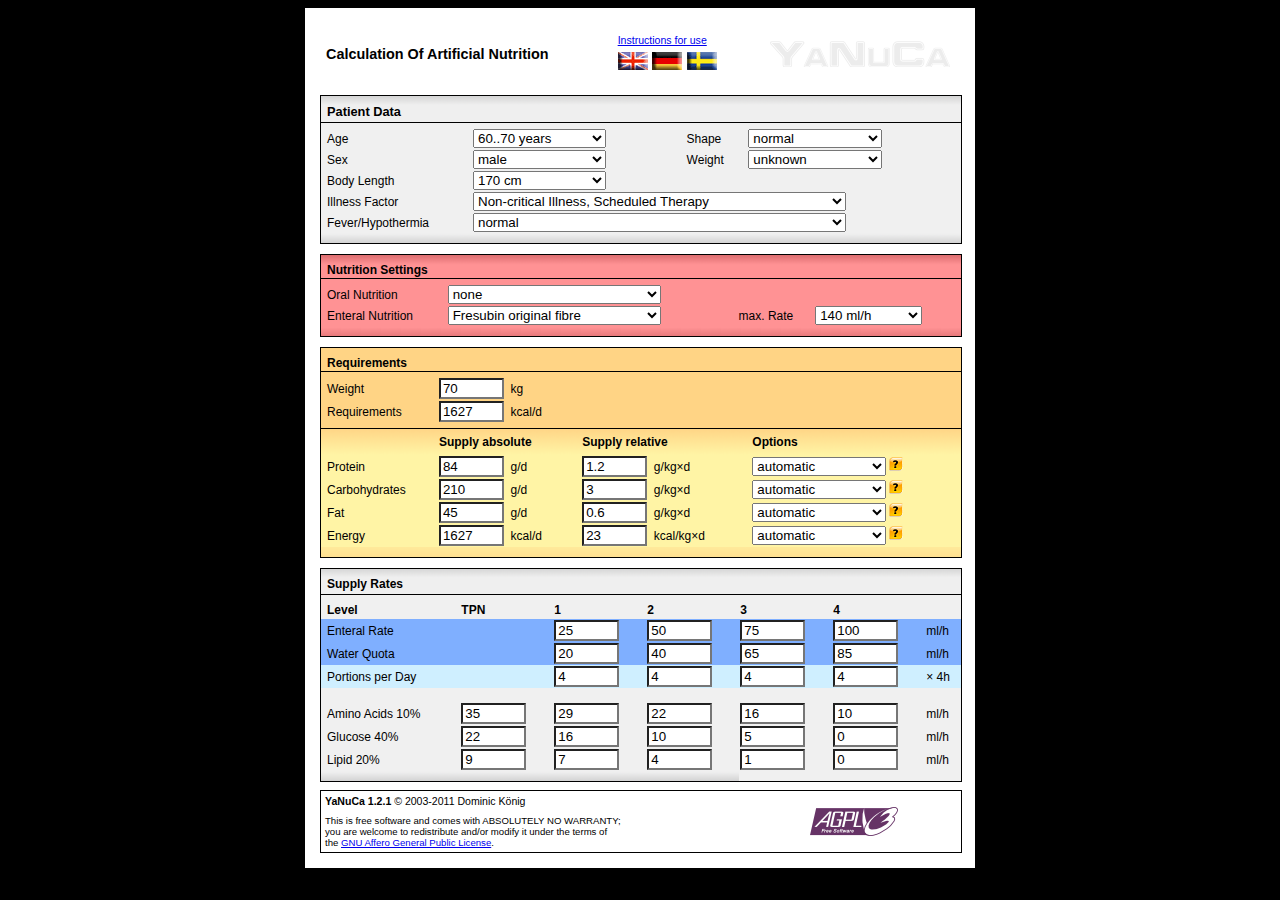
==== index.html @ 4f9ae07c "Repo initialized." ====
<?xml version="1.0" encoding="UTF-8"?>

<!DOCTYPE
 html PUBLIC "-//W3C//DTD XHTML 1.0 Transitional//EN"
 "http://www.w3.org/TR/xhtml1/DTD/xhtml1-transitional.dtd">

<html xmlns="http://www.w3.org/1999/xhtml" lang="en" xml:lang="en">

<!--

    This document is part of the YaNuCa ICU nutrition calculation program.

    YaNuCa (Yet Another NUtrition CAlculator) Version 1.2

    (c) 2003-2009 Dominic König (nursix.org)

    The YaNuCa program is free software - you can redistribute and/or modify it
    under the terms of the GNU Affero General Public License as published by
    the Free Software Foundation, either version 3 of the License, or (at your
    option) any later version.

    The YaNuCa program is distributed in the hope that it will be useful, but
    WITHOUT ANY WARRANTY; without even the implied warranty of MERCHANTABILITY
    or FITNESS FOR A PARTICULAR PURPOSE.  See the GNU Affero Public License
    for more details.

    You should have received a copy of the GNU Affero Public License
    along with this document; if not, see <http://www.gnu.org/licenses/>.

    If you want to find out more about the YaNuCa project, please visit
    my website at <http://www.nursix.org/>.

-->

    <head>

        <title>YaNuCa ICU Nutrition Calculator</title>
        <meta http-equiv="Content-Type" content="text/html; charset=UTF-8" />

        <!-- Stylesheets -->
        <link href="./style/style.css"           type="text/css" rel="stylesheet"/>
        <link href="./jquery/jquery.cluetip.css" type="text/css" rel="stylesheet" />

        <!-- jQuery and Plugins -->
        <script src="./jquery/jquery.js"             type="text/javascript"></script>
        <script src="./jquery/jquery.dimensions.js"  type="text/javascript"></script>
        <script src="./jquery/jquery.hoverIntent.js" type="text/javascript"></script>
        <script src="./jquery/jquery.cluetip.js"     type="text/javascript"></script>

        <!-- YaNuCa -->
        <script src="./yalang.js"             type="text/javascript"></script>
        <script src="./yanuca/yanuca.data.js" type="text/javascript"></script>
        <script src="./yanuca/yanuca.js"      type="text/javascript"></script>

        <!-- activate clueTips -->
        <script type="text/javascript">//<![CDATA[
            $(document).ready(function() {
                $('img.tips').cluetip({ splitTitle: '|', showTitle: false });
            });
        //]]></script>

    </head>

    <body onload="resizeTo(screen.availWidth-60,screen.availHeight-80); moveTo(30,40); yanuca();">
        <div align="center">
            <div id="Page">

                <!-- ************************************************************************ -->

                <a id="Start" name="Start" /> <!-- not really necessary -->

                <!-- ************************** NoJavaScript ******************************** -->

                <noscript>
                    <div id="NoJavaScript">
                        <p>
                        <b>You can't use the functions of this document properly!</b><br />
                        Your browser doesn't support JavaScript or JavaScript has been disabled.
                        </p>
                    </div> <!-- NoJavaScript end -->
                </noscript>

                <!-- ************************** Header ************************************** -->

                <div id="Header">

                    <table class="titlearea">
                        <tbody>
                            <tr>
                                <td id="DocTitle">
                                    <h2>Calculation Of Artificial Nutrition</h2>
                                </td>
                                <td id="L10nLink">
                                    <a class="howto" target="_blank" href="howto.html">Instructions for use</a>
                                    <br/>
                                    <img src="./images/en.png" alt="english" />
                                    <a href="./de/index.html"><img src="./images/de.png" alt="deutsch" /></a>
                                    <a href="./sv/index.html"><img src="./images/sv.png" alt="svenska" /></a>
                                </td>
                                <td id="TitleImg">&nbsp;</td>
                            </tr>
                        </tbody>
                    </table>

                </div> <!-- Header end -->

                <!-- ************************** Main **************************************** -->

                <div id="Main">

                    <form id="Nutriform" name="Nutriform" action="./index.html">

                        <!-- ==================== Patient Data ====================== -->
                        <div id="PatientData">

                            <table class="formarea" summary="Patient Data" cellspacing="0">

                                <thead>
                                    <tr>
                                        <td class="nfheader" id="PatDatHead" colspan="4">
                                        Patient Data
                                        </td>
                                    </tr>
                                </thead>

                                <tbody>

                                    <tr id="PatDatAgeShape">
                                        <td class="leftheader" align="left">
                                            Age
                                        </td>
                                        <td align="left">
                                            <select name="iAge" size="1" style="width:10em;" onchange="yanuca();">
                                            <option value="15">&lt;20 years</option>
                                            <option value="25">20..30 years</option>
                                            <option value="35">30..40 years</option>
                                            <option value="45">40..50 years</option>
                                            <option value="55">50..60 years</option>
                                            <option value="65" selected="selected">60..70 years</option>
                                            <option value="75">70..80 years</option>
                                            <option value="85">80..90 years</option>
                                            <option value="95">&gt;90 years</option>
                                            </select>
                                        </td>
                                        <td class="rightheader" align="left">
                                            Shape
                                        </td>
                                        <td align="left">
                                            <select name="iShape" size="1" style="width:10em;" onchange="yanuca();">
                                            <option value="21" selected="selected">normal</option>
                                            <option value="28">adipose</option>
                                            <option value="35">very adipose</option>
                                            <option value="42">extremly adipose</option>
                                            </select>
                                        </td>
                                    </tr>

                                    <tr id="PatDatSexWeight">
                                        <td class="leftheader" align="left">
                                            Sex
                                        </td>
                                        <td align="left">
                                            <select name="iSex" size="1" style="width:10em;" onchange="yanuca();">
                                            <option value="0">female</option>
                                            <option value="1" selected="selected">male</option>
                                            </select>
                                        </td>
                                        <td class="rightheader" align="left">
                                            Weight
                                        </td>
                                        <td align="left">
                                            <select name="iWeight" size="1" style="width:10em;" onchange="yanuca();">
                                            <option value="0" selected="selected">unknown</option>
                                            <option value="35">35 kg</option>
                                            <option value="40">40 kg</option>
                                            <option value="45">45 kg</option>
                                            <option value="50">50 kg</option>
                                            <option value="55">55 kg</option>
                                            <option value="60">60 kg</option>
                                            <option value="65">65 kg</option>
                                            <option value="70">70 kg</option>
                                            <option value="75">75 kg</option>
                                            <option value="80">80 kg</option>
                                            <option value="85">85 kg</option>
                                            <option value="90">90 kg</option>
                                            <option value="95">95 kg</option>
                                            <option value="100">100 kg</option>
                                            <option value="105">105 kg</option>
                                            <option value="110">110 kg</option>
                                            <option value="115">115 kg</option>
                                            <option value="120">120 kg</option>
                                            <option value="130">130 kg</option>
                                            <option value="140">140 kg</option>
                                            <option value="150">150 kg</option>
                                            <option value="160">160 kg</option>
                                            <option value="170">170 kg</option>
                                            <option value="180">180 kg</option>
                                            <option value="190">190 kg</option>
                                            <option value="200">200 kg</option>
                                            </select>
                                        </td>
                                    </tr>

                                    <tr id="PatDatSize">
                                        <td class="leftheader" align="left">
                                            Body Length
                                        </td>
                                        <td align="left">
                                            <select name="iSize" size="1" style="width:10em;" onchange="yanuca();">
                                            <option value="130">130 cm</option>
                                            <option value="135">135 cm</option>
                                            <option value="140">140 cm</option>
                                            <option value="145">145 cm</option>
                                            <option value="150">150 cm</option>
                                            <option value="155">155 cm</option>
                                            <option value="160">160 cm</option>
                                            <option value="165">165 cm</option>
                                            <option value="170" selected="selected">170 cm</option>
                                            <option value="175">175 cm</option>
                                            <option value="180">180 cm</option>
                                            <option value="185">185 cm</option>
                                            <option value="190">190 cm</option>
                                            <option value="195">195 cm</option>
                                            <option value="200">200 cm</option>
                                            </select>
                                        </td>
                                        <td></td>
                                        <td></td>
                                    </tr>

                                    <tr id="PatDatIllness">
                                        <td class="leftheader" align="left">
                                            Illness Factor
                                        </td>
                                        <td colspan="3" align="left">
                                            <select name="iIllness" size="1" style="width:28em;" onchange="yanuca();">
                                            <option value="CriticalInitial">Critical Illness, SIRS (initial)</option>
                                            <option value="CriticalHyperCatabolic">Critical Illness, SIRS (hypercatabolic)</option>
                                            <option value="CriticalAnabolic">Critical Illness (anabolic)</option>
                                            <option value="NonCriticalPassive" selected="selected">Non-critical Illness, Scheduled Therapy</option>
                                            <option value="NonCriticalActive">Non-critical Illness (Mobilization Stage)</option>
                                            <option value="MinorStress">Agitation, Polytrauma, Prolonged Septic Complications</option>
                                            <option value="MajorStress">Severe Burn Injury, Brain Injury</option>
                                            </select>
                                        </td>
                                    </tr>

                                    <tr id="PatDatFever">
                                        <td class="leftheader" align="left">
                                            Fever/Hypothermia
                                        </td>
                                        <td colspan="3" align="left">
                                            <select name="iTFactor" size="1" style="width:28em;" onchange="yanuca();">
                                            <option value="1.0" selected="selected">normal</option>
                                            <option value="1.1">up to 38°C</option>
                                            <option value="1.2">up to 39°C</option>
                                            <option value="1.3">up to 40°C</option>
                                            <option value="1.4">more than 40°C</option>
                                            <option value="0.66">Therapeutic Hypothermia</option>
                                            </select>
                                        </td>
                                    </tr>

                                    <tr id="PatDatBottom">
                                        <td colspan="4">&nbsp;</td>
                                    </tr>

                                </tbody>
                            </table>

                        </div> <!-- PatientData end -->

                        <!-- ==================== Nutrition Settings ================ -->
                        <div id="NutritionSettings">

                            <table class="formarea" summary="Nutrition Settings" cellspacing="0">

                                <thead>
                                    <tr>
                                        <td class="nfheader" id="NutSetHead" colspan="4">
                                        Nutrition Settings
                                        </td>
                                    </tr>
                                </thead>

                                <tbody>
                                    <tr id="OralSettings">
                                        <td class="leftheader" align="left">
                                            Oral Nutrition
                                        </td>
                                        <td align="left">
                                            <select name="iOralIntake" size="1" style="width:16em;" onchange="yanuca();">
                                            <option value="0" selected="selected">none</option>
                                            <option value="1">less than 300 kcal/d</option>
                                            <option value="2">300 to 800 kcal/d</option>
                                            <option value="3">more than 800 kcal/d</option>
                                            </select>
                                        </td>
                                        <td />
                                        <td />
                                    </tr>

                                    <tr id="EnteralSettings">
                                        <td class="leftheader" align="left">
                                            Enteral Nutrition
                                        </td>
                                        <td align="left">
                                            <select name="iEnteralSolution" size="1" style="width:16em;" onchange="yanuca();">

                                            <!-- Option "Standard": do not delete this line, but comment it as necessary: -->
                                            <!-- <option value="Standard">Standard</option> -->

                                            <option value="Nutrison">Nutrison Standard</option>
                                            <option value="NutrisonE">Nutrison Energy</option>
                                            <option value="NutrisonPP">Nutrison ProteinPlus</option>
                                            <option value="NutrisonC">Nutrison Complete</option>
                                            <option value="NutrisonMF">Nutrison MF</option>
                                            <option value="NutrisonEMF">Nutrison Energy MF</option>
                                            <option value="NutrisonPPMF">Nutrison ProteinPlus MF</option>
                                            <option value="Cubison">Cubison</option>
                                            <option value="Peptisorb">Peptisorb</option>
                                            <option value="NutrisonConc">Nutrison Concentrated</option>
                                            <option value="Osmolite">Osmolite</option>
                                            <option value="OsmoliteBS">Osmolite BS</option>
                                            <option value="OsmolitePlus">Osmolite Plus</option>
                                            <option value="OsmoliteHiCal">Osmolite HiCal</option>
                                            <option value="Pulmocare">Pulmocare Abbott</option>
                                            <option value="Suplena">Suplena Abbott</option>
                                            <option value="Oxepa">Oxepa Abbott</option>
                                            <option value="Jevity">Jevity</option>
                                            <option value="JevityPlus">Jevity Plus</option>
                                            <option value="JevityHiCal">Jevity Hical</option>
                                            <option value="NeproAbbott">Nepro Abbott</option>
                                            <option value="FresubinO">Fresubin original (1 kcal/ml)</option>
                                            <option selected="selected" value="FresubinOF">Fresubin original fibre</option>
                                            <option value="FresubinE">Fresubin energy (1,5 kcal/ml)</option>
                                            <option value="FresubinEF">Fresubin energy fibre (1,5 kcal/ml)</option>
                                            <option value="FresubinHPE">Fresubin HP energy (1,5 kcal/ml)</option>
                                            <option value="SurvimedOPD">Survimed OPD (1 kcal/ml)</option>
                                            <option value="Diben">Diben (1 kcal/ml)</option>
                                            <option value="FresubinSojaF">Fresubin soja fibre (1 kcal/ml)</option>
                                            <option value="Renamil400">Renamil 1 kcal/ml</option>
                                            <option value="Renamil260">Renamil 1,5 kcal/ml</option>
                                            <option value="Renamil180">Renamil 2,0 kcal/ml</option>
                                            <option value="NovaImpact">Novartis Impact</option>
                                            <option value="NovaImpactG">Novartis Impact Glutamine</option>
                                            <option value="Isosource">Novartis Isosource Standard</option>
                                            <option value="IsosourceF">Novartis Isosource Faser</option>
                                            <option value="IsosourceE">Novartis Isosource Energy</option>
                                            <option value="IsosourceEF">Novartis Isosource Energy Faser</option>
                                            <option value="IsosourceP">Novartis Isosource Protein</option>
                                            </select>
                                        </td>
                                        <td class="rightheader" align="left">
                                            max. Rate
                                        </td>
                                        <td align="left">
                                            <select name="iMaxRate" size="1" style="width:8em;" onchange="yanuca();">
                                            <option value="30">30 ml/h</option>
                                            <option value="40">40 ml/h</option>
                                            <option value="50">50 ml/h</option>
                                            <option value="60">60 ml/h</option>
                                            <option value="70">70 ml/h</option>
                                            <option value="80">80 ml/h</option>
                                            <option value="90">90 ml/h</option>
                                            <option value="100">100 ml/h</option>
                                            <option value="110">110 ml/h</option>
                                            <option value="120">120 ml/h</option>
                                            <option value="130">130 ml/h</option>
                                            <option value="140" selected="selected">140 ml/h</option>
                                            <option value="150">150 ml/h</option>
                                            </select>
                                        </td>
                                    </tr>

                                    <tr id="NutSetBottom">
                                        <td colspan="4">&nbsp;</td>
                                    </tr>


                                </tbody>
                            </table>

                        </div> <!-- NutritionSettings end -->

                        <!-- ==================== Requirements Table ================ -->
                        <div id="RequirementsTable">

                            <table class="formarea" summary="Requirements Table" cellspacing="0">

                                <thead>
                                    <tr>
                                        <td class="nfheader" id="ReqTabHead" colspan="4">
                                        Requirements
                                        </td>
                                    </tr>
                                </thead>

                                <tbody>

                                    <tr id="PatientWeight">
                                        <td class="leftheader">Weight</td>
                                        <td colspan="4" align="left">
                                            <input type="text" class="resultfield" name="Weight" value="0" readonly="readonly" size="5" />
                                            &nbsp;kg
                                        </td>
                                    </tr>

                                    <tr id="Requirements">
                                        <td class="leftheader">Requirements</td>
                                        <td colspan="4" align="left">
                                            <input type="text" class="resultfield" name="Requirements" value="0" readonly="readonly" size="5" />
                                            &nbsp;kcal/d
                                        </td>
                                    </tr>

                                    <tr id="SupplyHead">
                                        <td>&nbsp;</td>
                                        <td>Supply absolute</td>
                                        <td>Supply relative</td>
                                        <td>Options</td>
                                    </tr>

                                    <tr id="ProteinSupply">
                                        <td class="leftheader">Protein</td>
                                        <td align="left">
                                            <input type="text" class="resultfield" name="PAbs" value="0" readonly="readonly" size="5" />
                                            &nbsp;g/d
                                        </td>
                                        <td align="left">
                                            <input type="text" class="resultfield" name="PRel" value="0" readonly="readonly" size="5" />
                                            &nbsp;g/kg&times;d
                                        </td>
                                        <td>
                                            <select name="iPRange" size="1" style="width:10em;" onchange="yanuca();">
                                            <option value="0" selected="selected">automatic</option>
                                            <option value="1">0.6-1.0 g/kg</option>
                                            <option value="2">0.8-1.2 g/kg</option>
                                            <option value="3">1.0-1.5 g/kg (standard)</option>
                                            <option value="4">1.2-1.8 g/kg</option>
                                            <option value="5">1.5-2.1 g/kg</option>
                                            <option value="6">2.0-2.5 g/kg</option>
                                            </select>
                                            <img align="top" class="tips" src="./images/ttip.png" title="|Set the Range of Daily Protein Supply (per kg Body Weight)" alt="" />
                                        </td>
                                    </tr>

                                    <tr id="GlucoseSupply">
                                        <td class="leftheader">Carbohydrates</td>
                                        <td align="left">
                                            <input type="text" class="resultfield" name="GAbs" value="0" readonly="readonly" size="5" />
                                            &nbsp;g/d
                                        </td>
                                        <td align="left">
                                            <input type="text" class="resultfield" name="GRel" value="0" readonly="readonly" size="5" />
                                            &nbsp;g/kg&times;d
                                        </td>
                                        <td>
                                            <select name="iGRange" size="1" style="width:10em;" onchange="yanuca();">
                                            <option value="0" selected="selected">automatic</option>
                                            <option value="1">1-3 g/kg (reduced)</option>
                                            <option value="2">1-2 g/kg (minimum)</option>
                                            </select>
                                            <img align="top" class="tips" src="./images/ttip.png" title="|Set the Range of Daily Glucose Supply (per kg Body Weight)" alt="" />
                                        </td>
                                    </tr>

                                    <tr id="LipidSupply">
                                        <td class="leftheader">Fat</td>
                                        <td align="left">
                                            <input type="text" class="resultfield" name="LAbs" value="0" readonly="readonly" size="5" />
                                            &nbsp;g/d
                                        </td>
                                        <td align="left">
                                            <input type="text" class="resultfield" name="LRel" value="0" readonly="readonly" size="5" />
                                            &nbsp;g/kg&times;d
                                        </td>
                                        <td>
                                            <select name="iGIndex" size="1" style="width:10em;" onchange="yanuca();">
                                            <option value="0" selected="selected">automatic</option>
                                            <option value="1.00">minimum fat</option>
                                            <option value="0.90">10% NPE</option>
                                            <option value="0.80">20% NPE</option>
                                            <option value="0.70">30% NPE</option>
                                            <option value="0.60">40% NPE</option>
                                            <option value="0.50">50% NPE</option>
                                            <option value="0.40">60% NPE</option>
                                            <option value="0.30">70% NPE</option>
                                            </select>
                                            <img align="top" class="tips" src="./images/ttip.png" title="|Set a Goal for the Lipid Partition in the Non-Protein Energy (NPE)" alt="" />
                                        </td>
                                    </tr>

                                    <tr id="EnergySupply">
                                        <td class="leftheader">Energy</td>
                                        <td>
                                            <input type="text" class="resultfield" name="SupplyAbs" value="0" readonly="readonly" size="5" />
                                            &nbsp;kcal/d
                                        </td>
                                        <td align="left">
                                            <input type="text" class="resultfield" name="SupplyRel" value="0" readonly="readonly" size="5" />
                                            &nbsp;kcal/kg&times;d
                                        </td>
                                        <td>
                                            <select name="iEnergy" size="1" style="width:10em;" onchange="yanuca();">
                                            <option value="0">automatic</option>
                                            <option value="1">10 kcal/kg (minimum)</option>
                                            <option value="2">15 kcal/kg (very low)</option>
                                            <option value="3">20 kcal/kg (low)</option>
                                            <option value="4">25 kcal/kg (normal)</option>
                                            <option value="5">30 kcal/kg (normal)</option>
                                            <option value="6">35 kcal/kg (high)</option>
                                            <option value="7">40 kcal/kg (very high)</option>
                                            <option value="8">45 kcal/kg (maximum)</option>
                                            </select>
                                            <img align="top" class="tips" src="./images/ttip.png" title="|Set a Goal for the Daily Energy Supply (per kg Body Weight)" alt="" />
                                        </td>
                                    </tr>

                                    <tr id="ReqTabBottom">
                                        <td colspan="4">&nbsp;</td>
                                    </tr>

                                </tbody>
                            </table>

                        </div> <!-- RequirementsTable end -->

                        <!-- ==================== Rates Table ======================= -->
                        <div id="RatesTable">

                            <table class="formarea" summary="Supply Rates Table" cellspacing="0">

                                <thead>
                                    <tr>
                                        <td class="nfheader" id="RatTabHead" colspan="7">
                                        Supply Rates
                                        </td>
                                    </tr>
                                </thead>

                                <tbody>

                                    <tr id="Levels">
                                        <td class="leftheader">Level</td>
                                        <td>TPN</td>
                                        <td>1</td>
                                        <td>2</td>
                                        <td>3</td>
                                        <td>4</td>
                                        <td></td>
                                    </tr>

                                    <tr id="EnteralRates">
                                        <td class="leftheader">Enteral Rate</td>
                                        <td>
                                            <!--
                                            <input type="text" class="resultfield" name="Level0Rate" value="0" readonly="readonly" size="5" />
                                            -->
                                        </td>
                                        <td>
                                            <input type="text" class="resultfield" name="Level1Rate" value="0" readonly="readonly" size="5" />
                                        </td>
                                        <td>
                                            <input type="text" class="resultfield" name="Level2Rate" value="0" readonly="readonly" size="5" />
                                        </td>
                                        <td>
                                            <input type="text" class="resultfield" name="Level3Rate" value="0" readonly="readonly" size="5" />
                                        </td>
                                        <td>
                                            <input type="text" class="resultfield" name="Level4Rate" value="0" readonly="readonly" size="5"  />
                                        </td>
                                        <td>ml/h</td>
                                    </tr>

                                    <tr id="WaterQuota">
                                        <td class="leftheader">Water Quota</td>
                                        <td>
                                            <!--
                                            <input type="text" class="resultfield" name="Level0WaterQuota" value="0" readonly="readonly" size="5" />
                                            -->
                                        </td>
                                        <td>
                                            <input type="text" class="resultfield" name="Level1WaterQuota" value="0" readonly="readonly" size="5" />
                                        </td>
                                        <td>
                                            <input type="text" class="resultfield" name="Level2WaterQuota" value="0" readonly="readonly" size="5" />
                                        </td>
                                        <td>
                                            <input type="text" class="resultfield" name="Level3WaterQuota" value="0" readonly="readonly" size="5" />
                                        </td>
                                        <td>
                                            <input type="text" class="resultfield" name="Level4WaterQuota" value="0" readonly="readonly" size="5" />
                                        </td>
                                        <td>ml/h</td>
                                    </tr>

                                    <tr id="Portions">
                                        <td class="leftheader">Portions per Day</td>
                                        <td>
                                            <!--
                                            <input type="text" class="resultfield" name="Level0Portions" value="5" readonly="readonly" size="5" />
                                            -->
                                        </td>
                                        <td>
                                            <input type="text" class="resultfield" name="Level1Portions" value="4" readonly="readonly" size="5" />
                                        </td>
                                        <td>
                                            <input type="text" class="resultfield" name="Level2Portions" value="4" readonly="readonly" size="5" />
                                        </td>
                                        <td>
                                            <input type="text" class="resultfield" name="Level3Portions" value="4" readonly="readonly" size="5" />
                                        </td>
                                        <td>
                                            <input type="text" class="resultfield" name="Level4Portions" value="4" readonly="readonly" size="5" />
                                        </td>
                                        <td>&times; 4h</td>
                                    </tr>


                                    <tr id="RatesA10">
                                        <td class="leftheader">Amino Acids 10%</td>
                                        <td>
                                            <input type="text" class="resultfield" name="Level0A10" value="0" readonly="readonly" size="5" />
                                        </td>
                                        <td>
                                            <input type="text" class="resultfield" name="Level1A10" value="0" readonly="readonly" size="5" />
                                        </td>
                                        <td>
                                            <input type="text" class="resultfield" name="Level2A10" value="0" readonly="readonly" size="5" />
                                        </td>
                                        <td>
                                            <input type="text" class="resultfield" name="Level3A10" value="0" readonly="readonly" size="5" />
                                        </td>
                                        <td>
                                            <input type="text" class="resultfield" name="Level4A10" value="0" readonly="readonly" size="5" />
                                        </td>
                                        <td>ml/h</td>
                                    </tr>

                                    <tr id="RatesG40">
                                        <td class="leftheader">Glucose 40%</td>
                                        <td>
                                            <input type="text" class="resultfield" name="Level0G40" value="0" readonly="readonly" size="5" />
                                        </td>
                                        <td>
                                            <input type="text" class="resultfield" name="Level1G40" value="0" readonly="readonly" size="5" />
                                        </td>
                                        <td>
                                            <input type="text" class="resultfield" name="Level2G40" value="0" readonly="readonly" size="5" />
                                        </td>
                                        <td>
                                            <input type="text" class="resultfield" name="Level3G40" value="0" readonly="readonly" size="5" />
                                        </td>
                                        <td>
                                            <input type="text" class="resultfield" name="Level4G40" value="0" readonly="readonly" size="5" />
                                        </td>
                                        <td>ml/h</td>
                                    </tr>

                                    <tr id="RatesL20">
                                        <td class="leftheader">Lipid 20%</td>
                                        <td>
                                            <input type="text" class="resultfield" name="Level0L20" value="0" readonly="readonly" size="5" />
                                        </td>
                                        <td>
                                            <input type="text" class="resultfield" name="Level1L20" value="0" readonly="readonly" size="5" />
                                        </td>
                                        <td>
                                            <input type="text" class="resultfield" name="Level2L20" value="0" readonly="readonly" size="5" />
                                        </td>
                                        <td>
                                            <input type="text" class="resultfield" name="Level3L20" value="0" readonly="readonly" size="5" />
                                        </td>
                                        <td>
                                            <input type="text" class="resultfield" name="Level4L20" value="0" readonly="readonly" size="5" />
                                        </td>
                                        <td>ml/h</td>
                                    </tr>

                                    <tr id="RatTabBottom">
                                        <td colspan="4">&nbsp;</td>
                                    </tr>

                                </tbody>

                            </table>

                        </div> <!-- RatesTable end -->

                        <!-- ======================================================== -->

                    </form> <!-- Nutriform end -->

                </div> <!-- Main end -->

                <!-- ************************** Footer ************************************** -->

                <div id="Footer">

                    <table id="DocInfo" summary="Copyright and License Information" cellspacing="0">
                        <tbody>
                            <tr>
                                <td id="Copyright">
                                    <b>YaNuCa 1.2.1</b>
                                    &copy; 2003-2011 Dominic König
                                </td>
                                <td rowspan="2">
                                    <img src="./images/agplv3.png" alt="" />
                                </td>
                            </tr>
                            <tr>
                                <td id="License">
                                    This is free software and comes with ABSOLUTELY NO WARRANTY;<br />
                                    you are welcome to redistribute and/or modify it under the terms of<br />
                                    the <a target="_blank" href="./agpl.txt">GNU Affero General Public License</a>.
                                </td>
                            </tr>
                        </tbody>
                    </table>

                </div> <!-- Footer end -->

                <!-- ************************************************************************ -->

            </div> <!-- Page end -->
        </div> <!-- center end -->
    </body>
</html>
---- style/style.css ----
/* This stylesheet is part of the YaNuCa
   nutrition calculation program for intensive care.

   YaNuCa (Yet Another NUtrition CAlculator) Version 1.2

   (c) 2003-2009 Dominic König (nursix.org)

   The YaNuCa program, including this stylesheet, is free software;
   you can redistribute it and/or modify it under the terms of the GNU
   Affero General Public License as published by the Free Software Foundation;
   either version 3 of the License, or (at your option) any later version.

   The YaNuCa program is distributed in the hope that it will be useful, but
   WITHOUT ANY WARRANTY; without even the implied warranty of MERCHANTABILITY
   or FITNESS FOR A PARTICULAR PURPOSE.  See the GNU Affero General Public License
   for more details.

   You should have received a copy of the GNU Affero General Public License
   along with this document; if not, see <http://www.gnu.org/licenses/>.

   If you want to find out more about YaNuCa, please visit <http://www.nursix.org>

*/

/* ----------------------------------- Whole Document -------------------- */

body {
    background-color:       #000000;
    font-family:            Verdana, Arial, sans-serif;
}

#Page {
    width:                  640px;
    border:                 solid 15px #ffffff;
    background-color:       #ffffff;
}

#NoJavaScript {

}

/* ----------------------------------- Title Area ------------------------ */

#Header .titlearea {
    width:                  100%;
    background-image:       url(yanuca.png);
    background-position:    right;
    background-repeat:      no-repeat;
}

#Header .titlearea td {
    padding:                4px;
    margin:                 0;
    border:                 0;
}

#DocTitle {
    text-align:             left;
}

#DocTitle h2 {
    font-size:              90%;
    padding:                0;
    margin:                 0;
    border:                 0;
}

#L10nLink a img {
    border:                 0;
    padding-top:            6px;
}

#L10nLink a.howto {
    font-size:              66%;
}

#TitleImg {
    width:                  200px;
    height:                 50px;
}

/* ----------------------------------- The Form Area --------------------- */

#Main {
    width:                  100%;
}

#Nutriform {
    width:                  100%;
    margin:                 0;
    padding:                0;
    border:                 0;
}

.formarea {
    width:                  100%;
    border-collapse:        collapse;
    margin:                 0;
    border:                 0;
    padding:                0;
    text-align:             left;
}

.nfheader {
}

.resultfield {
    color:                  #000000;
    background-color:       #ffffff;
}

/* ----------------------------------- PatientData Section --------------- */

#PatientData {
    width:                  100%;
    border:                 solid 1px #000000;
    margin-top:             10px;
}

#PatientData table.formarea  tbody {
    background-color:       #f0f0f0;
    font-size:              75%;
}

#PatDatHead {
    font-size:              80%;
    font-weight:            bold;
    border-bottom:          solid 1px #000000;
    padding:                3px;
    padding-left:           6px;
    padding-top:            8px;
    background-image:       url(datbg1.png);
    background-position:    left;
    background-repeat:      repeat-x;
}

#PatientData td.leftheader {
    padding-left:           6px;
    width:                  12em;
}

#PatDatAgeShape td {
    padding-top:            6px;
}

#PatDatBottom {
    height:                 10px;
    font-size:              30%;
    background-image:       url(datbg2.png);
    background-position:    left;
    background-repeat:      repeat-x;
}

/* ----------------------------------- NutritionSettings Section --------- */

#NutritionSettings {
    width:                  100%;
    border:                 solid 1px #000000;
    margin-top:             10px;
}

#NutritionSettings table.formarea {
    background-color:       #ff9294;
}

#NutritionSettings td {
    font-size:              75%;
}

#NutritionSettings td.leftheader {
    padding-left:           6px;
}

#OralSettings td {
    padding-top:            6px;
}

#NutSetHead {
    font-size:              80%;
    font-weight:            bold;
    border-bottom:          solid 1px #000000;
    padding-left:           6px;
    padding-top:            8px;
    background-image:       url(skbg1.png);
    background-position:    left;
    background-repeat:      repeat-x;
}

#NutSetBottom {
    height:                 10px;
    background-image:       url(skbg2.png);
    background-position:    left;
    background-repeat:      repeat-x;
    font-size:              20%;
    padding-bottom:         8px;
}

/* ----------------------------------- RequirementsTable Section --------- */

#RequirementsTable {
    width:                  100%;
    border:                 solid 1px #000000;
    margin:                 0;
    margin-top:             10px;
}

#RequirementsTable table.formarea  {
    background-color:       #ffd485;
}

#RequirementsTable td {
    font-size:              75%;
}

#RequirementsTable td.leftheader {
    padding-left:           6px;
}

#ReqTabHead {
    font-size:              80%;
    font-weight:            bold;
    border-bottom:          solid 1px #000000;
    padding-left:           6px;
    padding-top:            8px;
}

#PatientWeight td {
    padding-top:            6px;
}

#Requirements td {
    padding-bottom:         6px;
}

#SupplyHead,
#ProteinSupply,
#GlucoseSupply,
#LipidSupply,
#EnergySupply {
    background-color:       #fff4a5;
}

#SupplyHead td {
    border-top:             solid 1px #000000;
    background-image:       url(calcbg1.png);
    background-position:    left;
    background-repeat:      repeat-x;
    padding-top:            8px;
    padding-bottom:         6px;
    font-weight:            bold;
}

#SupplyHead td {
    padding-top:            6px;
    font-weight:            bold;
}

#ReqTabBottom {
    height:                 10px;
    background-image:       url(calcbg2.png);
    background-position:    left;
    background-repeat:      repeat-x;
    font-size:              30%;
    padding-bottom:         8px;
}

/* ----------------------------------- RatesTable Section ---------------- */

#RatesTable {
    width:                  100%;
    border:                 solid 1px #000000;
    margin:                 0;
    margin-top:             10px;
}

#RatesTable table.formarea {
    background-color:       #f0f0f0;
}

#RatesTable td {
    font-size:              75%;
}

#RatesTable td.leftheader {
    padding-left:           6px;
}

#RatTabHead {
    font-size:              80%;
    font-weight:            bold;
    border-bottom:          solid 1px #000000;
    padding:                3px;
    padding-left:           6px;
    padding-top:            8px;
    background-image:       url(datbg1.png);
    background-position:    left;
    background-repeat:      repeat-x;
}

#Levels {
    font-weight:            bold;
    padding-top:            6px;
}

#Levels td {
    padding-top:            8px;
    padding-bottom:         2px;
}

#EnteralRates,
#WaterQuota {
    background-color:       #7fafff;
}

#Portions {
    background-color:       #cfefff;
}

#RatesA10 td {
    padding-top:             15px;
}

#RatTabBottom {
    height:                 10px;
    font-size:              30%;
    background-image:       url(datbg2.png);
    background-position:    left;
    background-repeat:      repeat-x;
}

/* ----------------------------------- Document Info Section ------------- */

#Footer {
    width:                  100%;
    padding:                0;
    border:                 solid 1px #000000;
    text-align:             left;
    margin-top:             8px;
}

#DocInfo {
    width:                  100%;
}

#DocInfo img {
    padding:                4px;
    text-align:             center;
}

#Copyright {
    font-size:              66%;
    padding:                4px;
    margin:                 0;
    border:                 0;
}
#License {
    font-size:              60%;
    padding:                4px;
    margin:                 0;
    border:                 0;
}

/* ----------------------------------- Print Media Settings -------------- */

@media print {
    #L10nLink a,
    #L10nLink img {
        display:              none;
    }
}
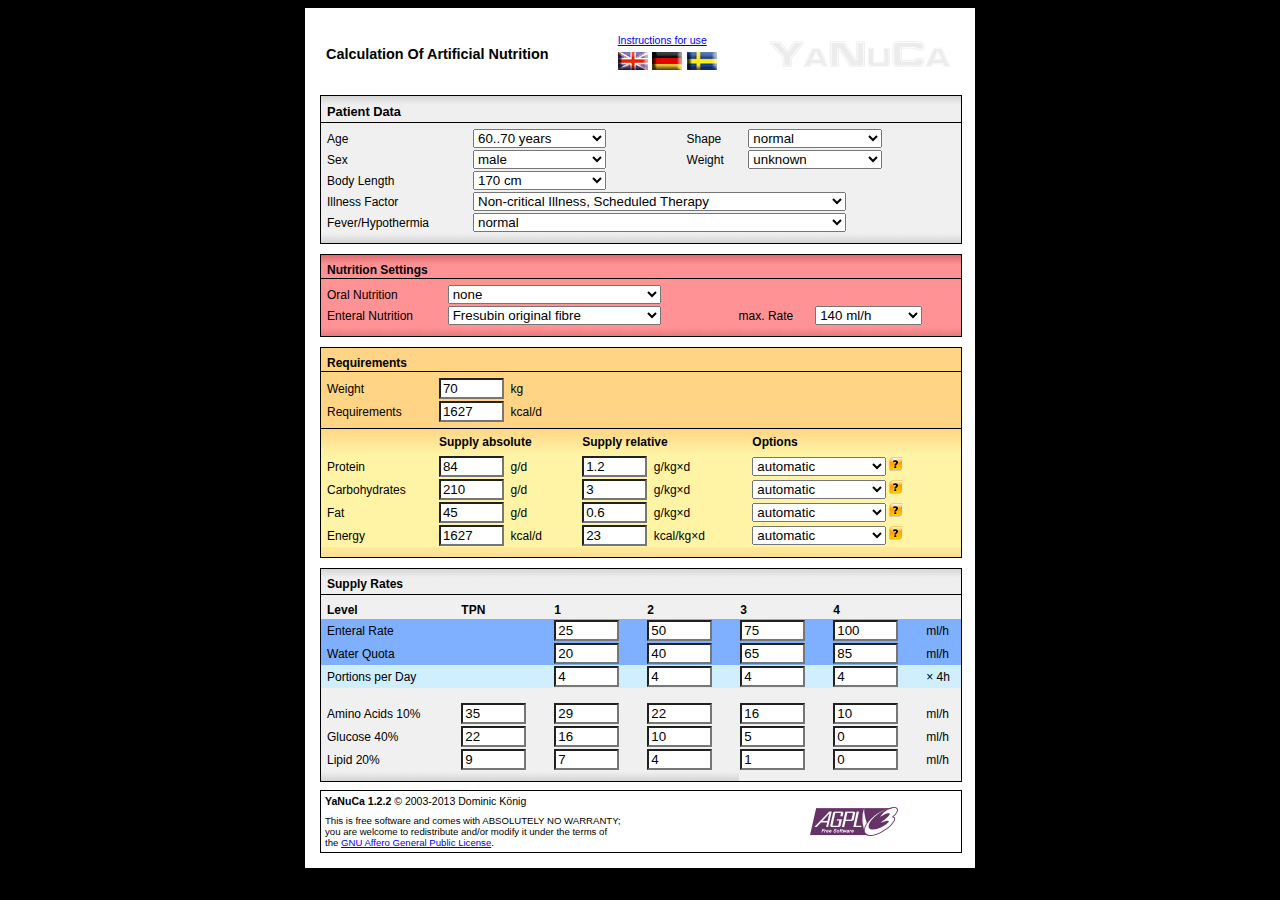
==== commit 35c76b84: "Update jQuery to 1.8.3" ====
--- a/index.html
+++ b/index.html
@@ -10,9 +10,9 @@
 
     This document is part of the YaNuCa ICU nutrition calculation program.
 
-    YaNuCa (Yet Another NUtrition CAlculator) Version 1.2
-
-    (c) 2003-2009 Dominic König (nursix.org)
+    YaNuCa (Yet Another NUtrition CAlculator) Version 1.2.2
+
+    (c) 2003-2013 Dominic König (nursix.org)
 
     The YaNuCa program is free software - you can redistribute and/or modify it
     under the terms of the GNU Affero General Public License as published by
@@ -42,10 +42,11 @@
         <link href="./jquery/jquery.cluetip.css" type="text/css" rel="stylesheet" />
 
         <!-- jQuery and Plugins -->
-        <script src="./jquery/jquery.js"             type="text/javascript"></script>
+        <script src="./jquery/jquery-1.8.3.min.js"   type="text/javascript"></script>
         <script src="./jquery/jquery.dimensions.js"  type="text/javascript"></script>
         <script src="./jquery/jquery.hoverIntent.js" type="text/javascript"></script>
         <script src="./jquery/jquery.cluetip.js"     type="text/javascript"></script>
+        <script src="./jquery/jsrender.js"           type="text/javascript"></script>
 
         <!-- YaNuCa -->
         <script src="./yalang.js"             type="text/javascript"></script>
@@ -702,8 +703,8 @@
                         <tbody>
                             <tr>
                                 <td id="Copyright">
-                                    <b>YaNuCa 1.2.1</b>
-                                    &copy; 2003-2011 Dominic König
+                                    <b>YaNuCa 1.2.2</b>
+                                    &copy; 2003-2013 Dominic König
                                 </td>
                                 <td rowspan="2">
                                     <img src="./images/agplv3.png" alt="" />
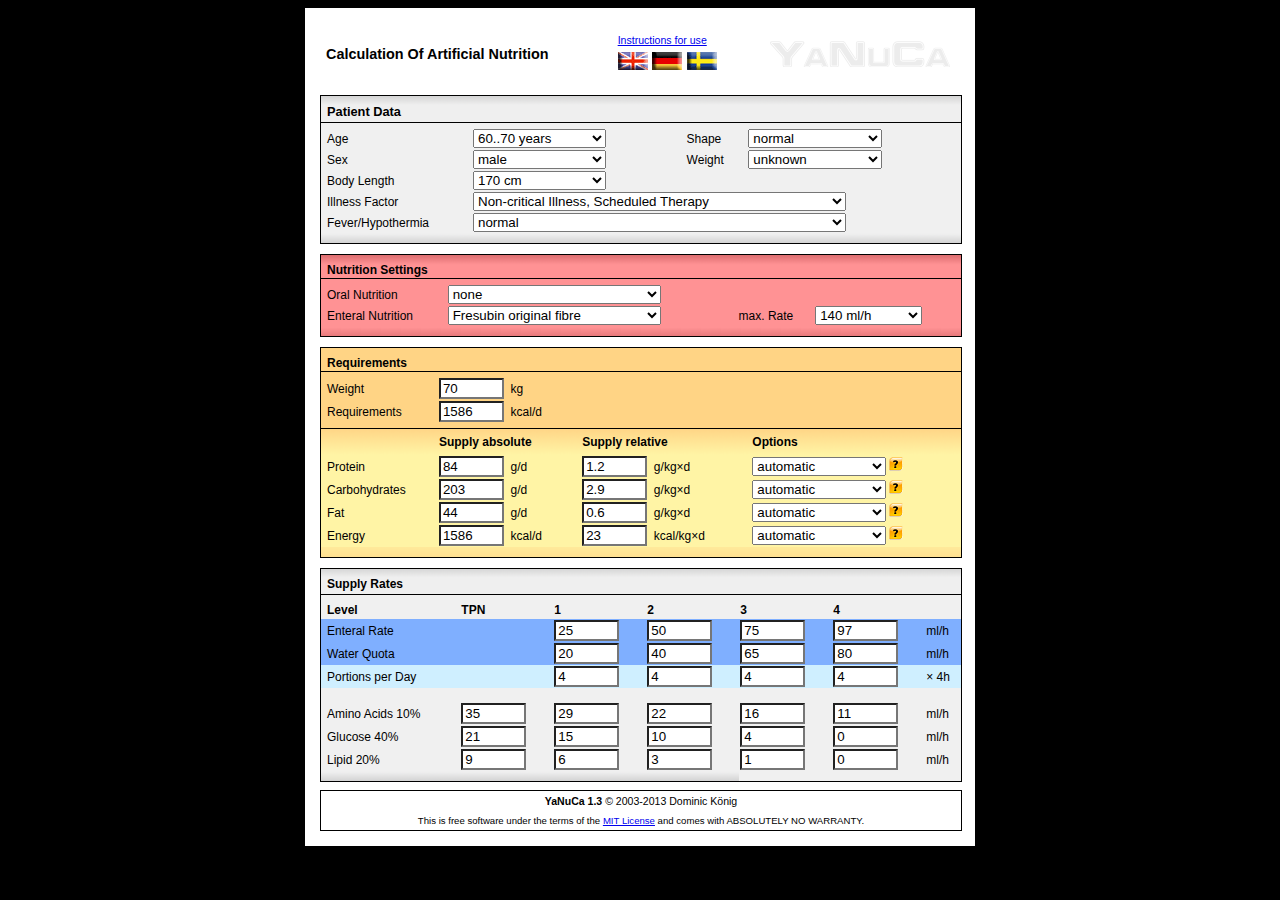
==== commit a72c2bf8: "Version 1.3.0 (new license)" ====
--- a/index.html
+++ b/index.html
@@ -6,30 +6,29 @@
 
 <html xmlns="http://www.w3.org/1999/xhtml" lang="en" xml:lang="en">
 
-<!--
-
-    This document is part of the YaNuCa ICU nutrition calculation program.
-
-    YaNuCa (Yet Another NUtrition CAlculator) Version 1.2.2
-
-    (c) 2003-2013 Dominic König (nursix.org)
-
-    The YaNuCa program is free software - you can redistribute and/or modify it
-    under the terms of the GNU Affero General Public License as published by
-    the Free Software Foundation, either version 3 of the License, or (at your
-    option) any later version.
-
-    The YaNuCa program is distributed in the hope that it will be useful, but
-    WITHOUT ANY WARRANTY; without even the implied warranty of MERCHANTABILITY
-    or FITNESS FOR A PARTICULAR PURPOSE.  See the GNU Affero Public License
-    for more details.
-
-    You should have received a copy of the GNU Affero Public License
-    along with this document; if not, see <http://www.gnu.org/licenses/>.
-
-    If you want to find out more about the YaNuCa project, please visit
-    my website at <http://www.nursix.org/>.
-
+<!-- This document is part of the YaNuCa ICU nutrition calculation program.
+
+     YaNuCa (Yet Another NUtrition CAlculator) Version 1.3
+
+     (c) 2003-2013 Dominic König (nursix.org)
+
+     Permission is hereby granted, free of charge, to any person obtaining a copy of
+     this software and associated documentation files (the "Software"), to deal in
+     the Software without restriction, including without limitation the rights to
+     use, copy, modify, merge, publish, distribute, sublicense, and/or sell copies
+     of the Software, and to permit persons to whom the Software is furnished to do
+     so, subject to the following conditions:
+
+     The above copyright notice and this permission notice shall be included in all
+     copies or substantial portions of the Software.
+
+     THE SOFTWARE IS PROVIDED "AS IS", WITHOUT WARRANTY OF ANY KIND, EXPRESS OR
+     IMPLIED, INCLUDING BUT NOT LIMITED TO THE WARRANTIES OF MERCHANTABILITY,
+     FITNESS FOR A PARTICULAR PURPOSE AND NONINFRINGEMENT. IN NO EVENT SHALL THE
+     AUTHORS OR COPYRIGHT HOLDERS BE LIABLE FOR ANY CLAIM, DAMAGES OR OTHER
+     LIABILITY, WHETHER IN AN ACTION OF CONTRACT, TORT OR OTHERWISE, ARISING FROM,
+     OUT OF OR IN CONNECTION WITH THE SOFTWARE OR THE USE OR OTHER DEALINGS IN THE
+     SOFTWARE.
 -->
 
     <head>
@@ -703,18 +702,13 @@
                         <tbody>
                             <tr>
                                 <td id="Copyright">
-                                    <b>YaNuCa 1.2.2</b>
-                                    &copy; 2003-2013 Dominic König
-                                </td>
-                                <td rowspan="2">
-                                    <img src="./images/agplv3.png" alt="" />
+                                    <b>YaNuCa 1.3</b> &copy; 2003-2013 Dominic König
                                 </td>
                             </tr>
                             <tr>
                                 <td id="License">
-                                    This is free software and comes with ABSOLUTELY NO WARRANTY;<br />
-                                    you are welcome to redistribute and/or modify it under the terms of<br />
-                                    the <a target="_blank" href="./agpl.txt">GNU Affero General Public License</a>.
+                                    This is free software under the terms of the <a target="_blank" href="./LICENSE">MIT License</a>
+                                    and comes with ABSOLUTELY NO WARRANTY.
                                 </td>
                             </tr>
                         </tbody>
--- a/style/style.css
+++ b/style/style.css
@@ -1,25 +1,26 @@
-/* This stylesheet is part of the YaNuCa
-   nutrition calculation program for intensive care.
-
-   YaNuCa (Yet Another NUtrition CAlculator) Version 1.2
-
-   (c) 2003-2009 Dominic König (nursix.org)
-
-   The YaNuCa program, including this stylesheet, is free software;
-   you can redistribute it and/or modify it under the terms of the GNU
-   Affero General Public License as published by the Free Software Foundation;
-   either version 3 of the License, or (at your option) any later version.
-
-   The YaNuCa program is distributed in the hope that it will be useful, but
-   WITHOUT ANY WARRANTY; without even the implied warranty of MERCHANTABILITY
-   or FITNESS FOR A PARTICULAR PURPOSE.  See the GNU Affero General Public License
-   for more details.
-
-   You should have received a copy of the GNU Affero General Public License
-   along with this document; if not, see <http://www.gnu.org/licenses/>.
-
-   If you want to find out more about YaNuCa, please visit <http://www.nursix.org>
-
+/* This stylesheet is part of the YaNuCa ICU nutrition calculation program.
+
+   YaNuCa (Yet Another NUtrition CAlculator) Version 1.3
+
+   (c) 2003-2013 Dominic König (nursix.org)
+
+   Permission is hereby granted, free of charge, to any person obtaining a copy of
+   this software and associated documentation files (the "Software"), to deal in
+   the Software without restriction, including without limitation the rights to
+   use, copy, modify, merge, publish, distribute, sublicense, and/or sell copies
+   of the Software, and to permit persons to whom the Software is furnished to do
+   so, subject to the following conditions:
+
+   The above copyright notice and this permission notice shall be included in all
+   copies or substantial portions of the Software.
+
+   THE SOFTWARE IS PROVIDED "AS IS", WITHOUT WARRANTY OF ANY KIND, EXPRESS OR
+   IMPLIED, INCLUDING BUT NOT LIMITED TO THE WARRANTIES OF MERCHANTABILITY,
+   FITNESS FOR A PARTICULAR PURPOSE AND NONINFRINGEMENT. IN NO EVENT SHALL THE
+   AUTHORS OR COPYRIGHT HOLDERS BE LIABLE FOR ANY CLAIM, DAMAGES OR OTHER
+   LIABILITY, WHETHER IN AN ACTION OF CONTRACT, TORT OR OTHERWISE, ARISING FROM,
+   OUT OF OR IN CONNECTION WITH THE SOFTWARE OR THE USE OR OTHER DEALINGS IN THE
+   SOFTWARE.
 */
 
 /* ----------------------------------- Whole Document -------------------- */
@@ -338,6 +339,10 @@
     margin-top:             8px;
 }
 
+#Footer td {
+    text-align:             center;
+}
+
 #DocInfo {
     width:                  100%;
 }
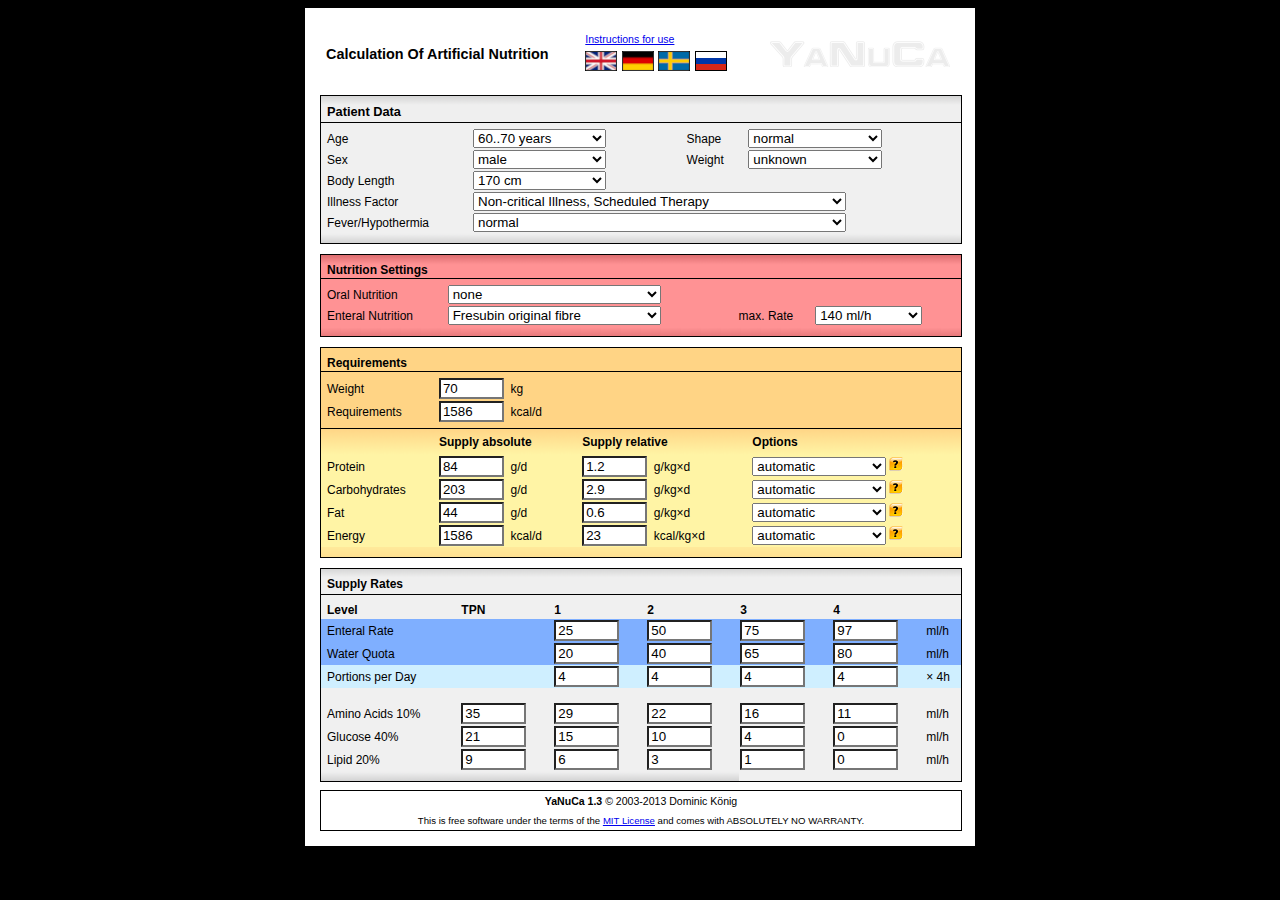
==== commit 0b692e6d: "Release YaNuCa-1.3.2:   - added Russian translation (thanks @Shekhetov)" ====
--- a/index.html
+++ b/index.html
@@ -96,6 +96,7 @@
                                     <img src="./images/en.png" alt="english" />
                                     <a href="./de/index.html"><img src="./images/de.png" alt="deutsch" /></a>
                                     <a href="./sv/index.html"><img src="./images/sv.png" alt="svenska" /></a>
+									<a href="./ru/index.html"><img src="./images/ru.png" alt="русский" /></a>
                                 </td>
                                 <td id="TitleImg">&nbsp;</td>
                             </tr>
